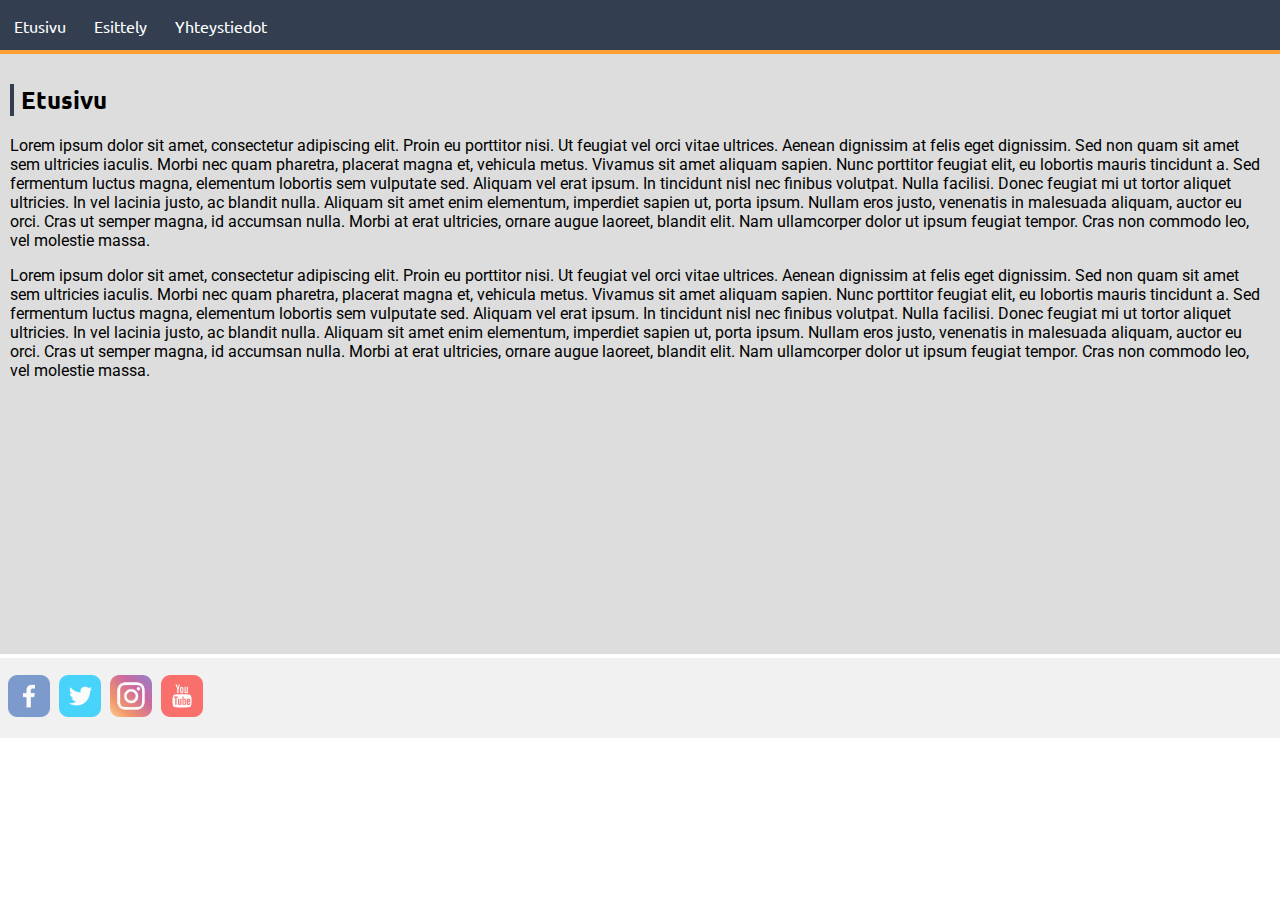
==== index.html @ ddfb6ba7 "Initial commit" ====
<!DOCTYPE html>
<html lang="fi">
<head>
    <link href="https://fonts.googleapis.com/css?family=Ubuntu" rel="stylesheet"> 
    <link href="https://fonts.googleapis.com/css?family=Roboto" rel="stylesheet"> 
    <link rel="stylesheet" href="tyyli.css">
    <title>Fenetre Oy</title>
    <meta charset="utf-8">
    <meta name="viewport" content="width=device-width, initial-scale=1">
</head>
<body> 
    <div class="topnav">
        <a class="menuLink" target="mainpage" href="koti.html">Etusivu</a>
        <a class="menuLink" target="mainpage" href="esittely.html">Esittely</a>
        <a class="menuLink" target="mainpage" href="yhteystiedot.html">Yhteystiedot</a>
        
    </div>
    
    <iframe scrolling="auto" class="iframeContent" name="mainpage" src="koti.html"></iframe>
    <div class="footer">
        <p>
            <a class="somelinkit" href="https://www.facebook.com" target="_blank"><img src="facebook.png" alt="Facebook" style="width:42px;height:42px;border:0;"></a>  
            <a class="somelinkit" href="https://www.twitter.com" target="_blank"><img src="twitter.png" alt="twitter" style="width:42px;height:42px;border:0;"></a>
            <a class="somelinkit" href="https://www.instagram.com" target="_blank"><img src="instagram.png" alt="instagram" style="width:42px;height:42px;border:0;"></a>
            <a class="somelinkit" href="https://www.youtube.com" target="_blank"><img src="youtube.png" alt="youtube" style="width:42px;height:42px;border:0;"></a>
           <!--  <img id="fenetreTeksti" src="fenetre_teksti.png"/> -->
        </p>
    </div>
</body>
</html>
---- tyyli.css ----
* {
    box-sizing: border-box;
    
    font-family: Arial, Helvetica, sans-serif;
  }
  
  body {
    margin: 0;
    font-family: Arial, Helvetica, sans-serif;
  }

  p {
    font-family: 'Roboto', sans-serif;
  }

  /* Style the top navigation bar */
  .topnav {
    overflow: hidden;
    background-color:#333f50ff;
    padding-top: 2px;
    border-bottom: 4px solid #ffa034ff;
  }

  /* #fenetreTeksti {
    float:right;
    height: 10%;
    width: 10%;
    padding: 2px;
    padding-right: 15px;
  } */
  
  /* Style the topnav links */
  .topnav a {
    font-family: 'Ubuntu', sans-serif;
    float: left;
    display: block;
    color:white;
    text-align: center;
    padding: 14px 14px;
    text-decoration: none;
    border-top-left-radius: 7px;
    border-top-right-radius: 7px;
  }


  /* Change color on hover */
  .topnav a:hover {
    background-color: #ffa034ff;
    color: black;
  }

  .topnav a:active {
    background-color: #940b00ff;
    color: white;
  }
 
  /* Style the content */
  .iframeContent {
    background-color: #ddd;
    padding: 10px;
    border:0;
    width: 100%;
    height: 600px;
  } 
 
 .somelinkit {
    padding-right: 5px;
    opacity: 0.7;
  } 
  .somelinkit img:hover {
    opacity: 0.9; 
  }

  /* .yhteystiedotKuva {
    background-color: #ddd;
    background-image: url("fenetre_symboli.png");
    background-repeat: no-repeat;
    background-position: right;
    background-size:20%;
    padding: 10px;
} */

.sivunOtsikko {
  border-left: 4px solid #333f50ff;
  padding-left: 7px; 
  font-family: 'Ubuntu', sans-serif;
  
}

  /* Style the footer */
.footer {
  height: 5em;
  background-color: #f1f1f1;
  padding: 1px;
  width: 100%;
  padding-left: 0.5em;
}
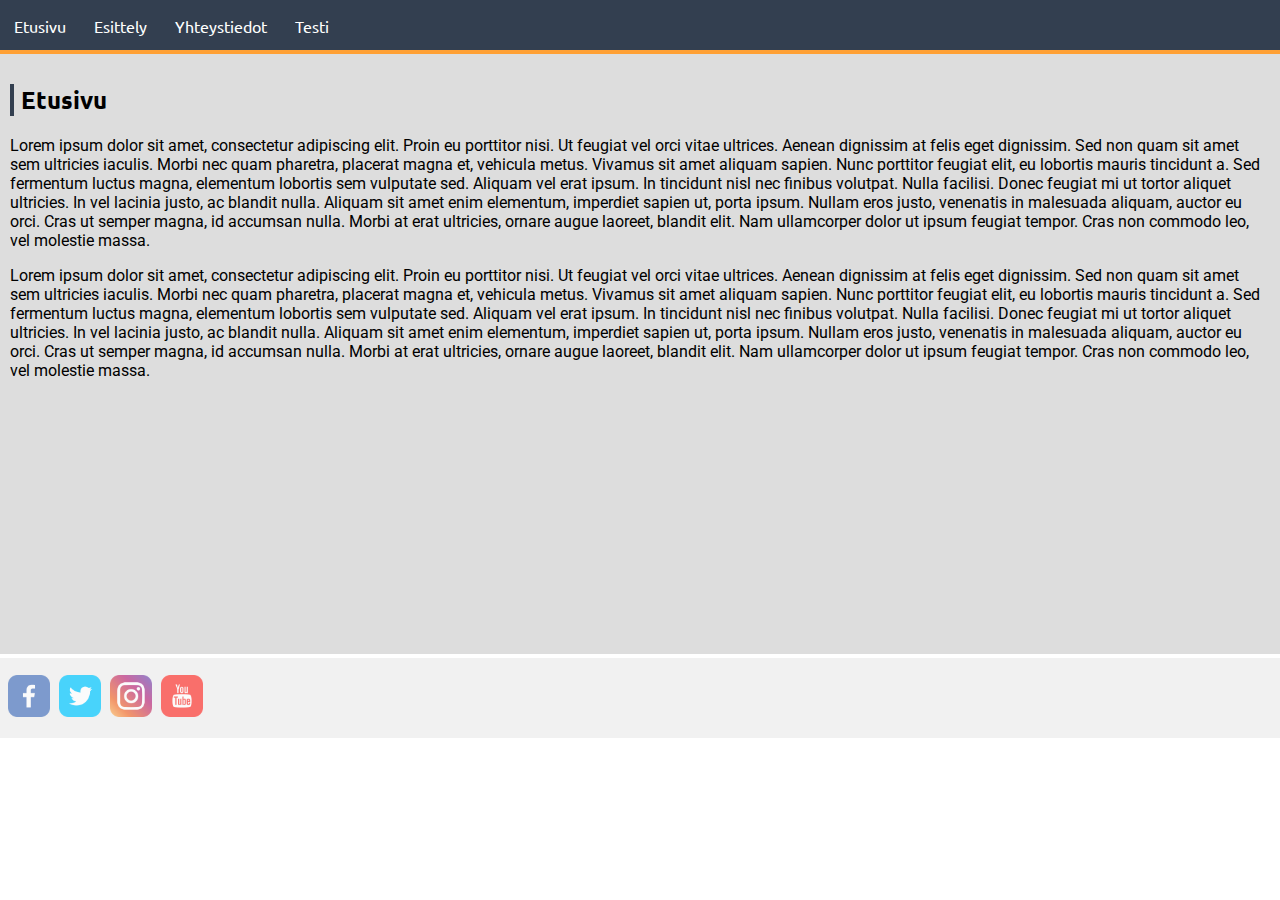
==== commit 3f391058: "lisäsi uuden linkin" ====
--- a/index.html
+++ b/index.html
@@ -13,7 +13,7 @@
         <a class="menuLink" target="mainpage" href="koti.html">Etusivu</a>
         <a class="menuLink" target="mainpage" href="esittely.html">Esittely</a>
         <a class="menuLink" target="mainpage" href="yhteystiedot.html">Yhteystiedot</a>
-        
+        <a class="menuLink" target="mainpage" href="#">Testi</a>
     </div>
     
     <iframe scrolling="auto" class="iframeContent" name="mainpage" src="koti.html"></iframe>
